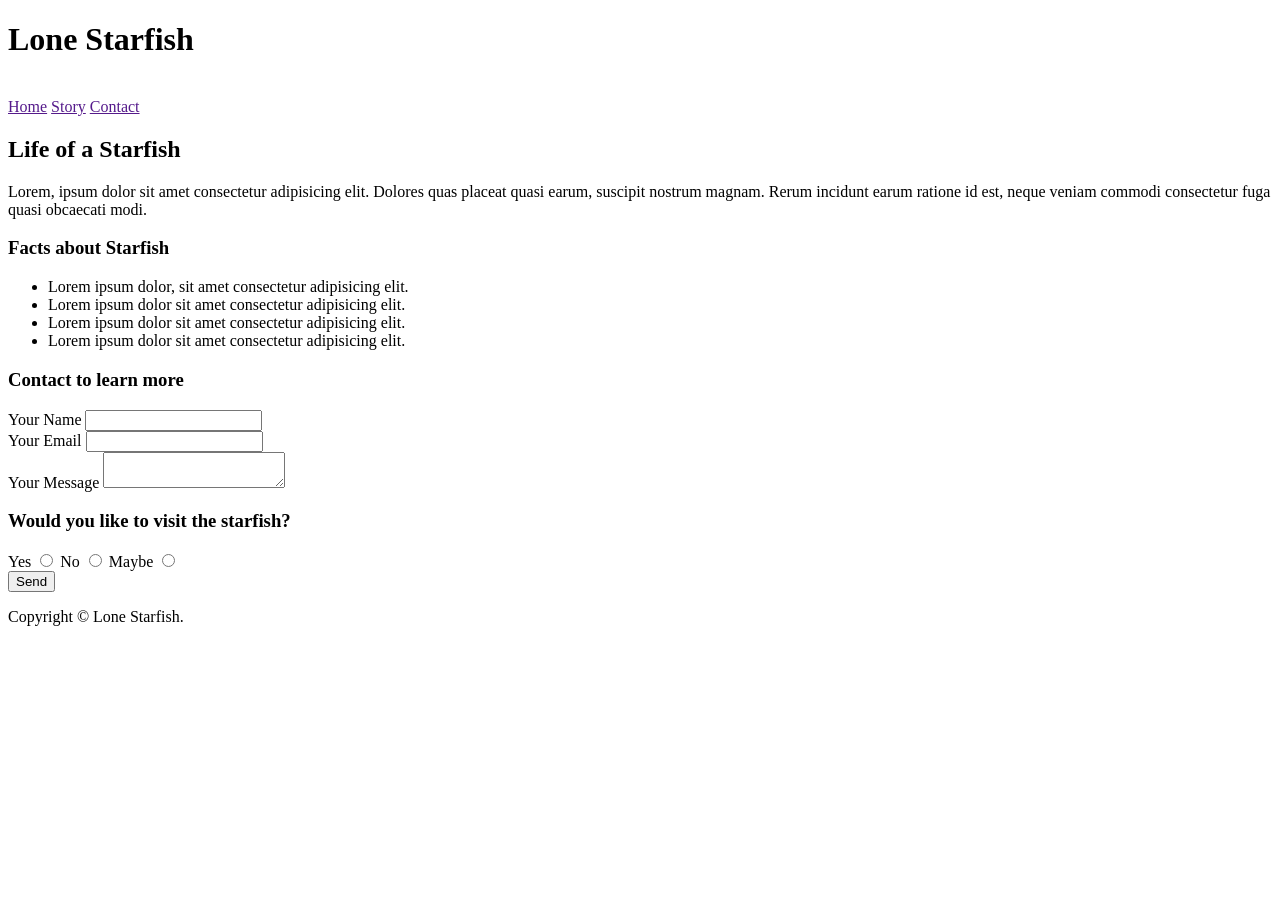
==== midterm/index.html @ 378c2502 "adds bland template form and copyr" ====
<!DOCTYPE html>
<html lang="en">
<head>
    <meta charset="UTF-8">
    <meta name="viewport" content="width=device-width, initial-scale=1.0">
    <title>geor midterm</title>
    <link rel="stylesheet" href="css/main.css">
</head>
<body>
    <header>
        <h1>Lone Starfish</h1>
        <img src="" alt="">
        <nav>
            <a href="">Home</a>
            <a href="">Story</a>
            <a href="">Contact</a>
        </nav>
    </header>
    <article>
        <!-- with text wrapping around image  -->
    </article>
    <article>
        <section>
         <h2>Life of a Starfish</h2>
            <p>Lorem, ipsum dolor sit amet consectetur adipisicing elit. Dolores quas placeat quasi earum, suscipit nostrum magnam. Rerum incidunt earum ratione id est, neque veniam commodi consectetur fuga quasi obcaecati modi.</p>
        </section>
        <section>
            <h3>Facts about Starfish</h3>
            <ul>
            <li>Lorem ipsum dolor, sit amet consectetur adipisicing elit.</li>
            <li>Lorem ipsum dolor sit amet consectetur adipisicing elit.</li>
            <li>Lorem ipsum dolor sit amet consectetur adipisicing elit.</li>
            <li>Lorem ipsum dolor sit amet consectetur adipisicing elit.</li>
            </ul>
        </section>
        <section>
            <h3>Contact to learn more</h3>
            <form action="result.html" method="get">
                <div>
                    <label for="fname">Your Name</label>
                    <input type="text" id="fname" name="firstname">
                </div>
                <div>
                    <label for="email">Your Email</label>
                    <input type="email" id="email" name="email">
                </div>
                <div>
                 <label for="msg">Your Message</label>
                 <textarea name="message" id="msg"></textarea>
                </div>
                <div>
                    <h3>Would you like to visit the starfish?</h3>
                    <label for="yes">Yes</label>
                    <input type="radio" name="choice" id="yes" value="y">
                    <label for="no">No</label>
                    <input type="radio" name="choice" id="no" value="n">
                    <label for="maybe">Maybe</label>
                    <input type="radio" name="choice" id="maybe" value="m">
                </div>
                <div>
                    <button type="submit">Send</button>
                </div>
        </section>
    </article>
    <footer>
        <p>Copyright &copy; Lone Starfish.</p>
    </footer>
</body>
</html>

<!-- freeimages.com -->
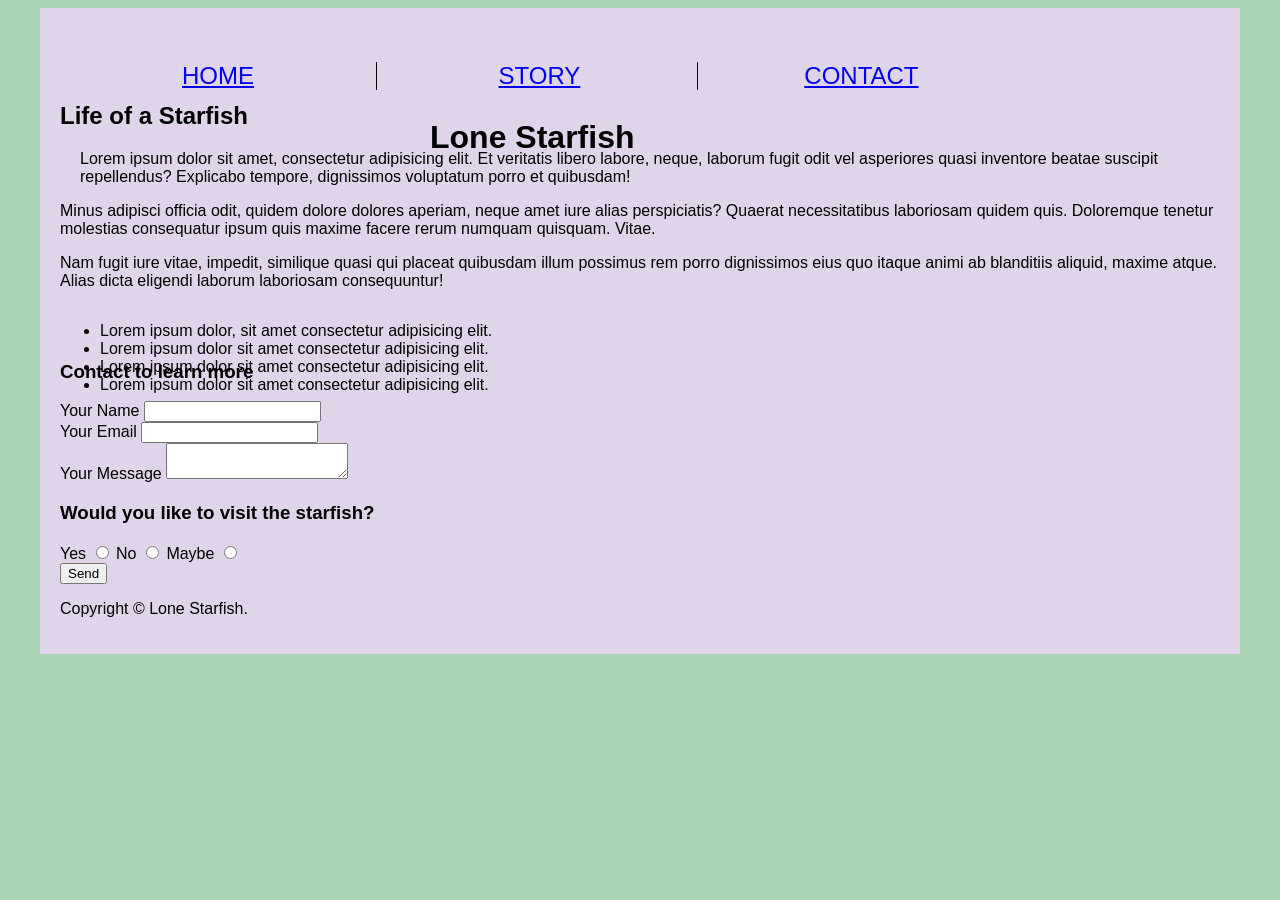
==== commit 03c66ecf: "adds base code from week 7" ====
--- a/midterm/index.html
+++ b/midterm/index.html
@@ -7,32 +7,35 @@
     <link rel="stylesheet" href="css/main.css">
 </head>
 <body>
-    <header>
-        <h1>Lone Starfish</h1>
-        <img src="" alt="">
+    <!-- set width, center the element -->
+    <div class="wrapper">
+        <header>
+            <h1>Lone Starfish</h1>
+            <img src="https://placehold.co/1200x200" alt="">
+        </header>
         <nav>
-            <a href="">Home</a>
-            <a href="">Story</a>
-            <a href="">Contact</a>
+            <ul>
+                <li><a href="#">Home</a></li>
+                <li><a href="#">Story</a></li>
+                <li><a href="#">Contact</a></li>
+            </ul>
         </nav>
-    </header>
-    <article>
-        <!-- with text wrapping around image  -->
-    </article>
-    <article>
-        <section>
-         <h2>Life of a Starfish</h2>
-            <p>Lorem, ipsum dolor sit amet consectetur adipisicing elit. Dolores quas placeat quasi earum, suscipit nostrum magnam. Rerum incidunt earum ratione id est, neque veniam commodi consectetur fuga quasi obcaecati modi.</p>
-        </section>
-        <section>
-            <h3>Facts about Starfish</h3>
-            <ul>
+        <article class="clearfix">
+            <h2>Life of a Starfish</h2>
+            <img src="https://placehold.co/200x200" alt="">
+            <p>Lorem ipsum dolor sit amet, consectetur adipisicing elit. Et veritatis libero labore, neque, laborum fugit odit vel asperiores quasi inventore beatae suscipit repellendus? Explicabo tempore, dignissimos voluptatum porro et quibusdam!</p>
+            <p>Minus adipisci officia odit, quidem dolore dolores aperiam, neque amet iure alias perspiciatis? Quaerat necessitatibus laboriosam quidem quis. Doloremque tenetur molestias consequatur ipsum quis maxime facere rerum numquam quisquam. Vitae.</p>
+            <p>Nam fugit iure vitae, impedit, similique quasi qui placeat quibusdam illum possimus rem porro dignissimos eius quo itaque animi ab blanditiis aliquid, maxime atque. Alias dicta eligendi laborum laboriosam consequuntur!</p>
+        </article>
+        <!-- cleared div generated here  -->
+        <div>
+         <ul class="facts">
             <li>Lorem ipsum dolor, sit amet consectetur adipisicing elit.</li>
             <li>Lorem ipsum dolor sit amet consectetur adipisicing elit.</li>
             <li>Lorem ipsum dolor sit amet consectetur adipisicing elit.</li>
             <li>Lorem ipsum dolor sit amet consectetur adipisicing elit.</li>
-            </ul>
-        </section>
+         </ul>
+        </div>
         <section>
             <h3>Contact to learn more</h3>
             <form action="result.html" method="get">
--- a/midterm/css/main.css
+++ b/midterm/css/main.css
@@ -0,0 +1,78 @@
+* {
+    box-sizing: border-box;
+}
+
+html {
+    font-size: 16px;
+}
+
+body {
+    font-family: Arial, Helvetica, sans-serif;
+    background-color: #aad4b1;
+}
+
+.wrapper {
+    width: 1200px;
+    background-color: #dfd4e9;
+    /* center vlock level element  */
+
+
+
+    padding: 20px;
+    margin:auto
+}
+
+nav ul {
+    list-style-type: none;
+    padding-left: 0;
+}
+
+nav li {
+    /* background-color: #fcffff; */
+    text-transform: uppercase;
+    display: inline-block;
+    width: 317px;
+    text-align: center;
+    font-size: 1.5rem;
+    border-right: 1px solid black;
+}
+
+nav li:last-child {
+    border-right: none;
+}
+
+.clearfix::after {
+    content: '';
+    display: block;
+    clear: both;
+}
+
+article img {
+    float: left;
+    padding: 10px;
+}
+
+.facts {
+    /* clear: left; */
+}
+
+header {
+    position: relative;
+}
+
+header img {
+    /* make image resposive  */
+    max-width: 100%;
+    height: auto;
+}
+
+h1 {
+    position: absolute;
+    top: 70px;
+    left: 370px;
+}
+
+ul {
+    height: 20px;
+    border-color: aquamarine;
+}
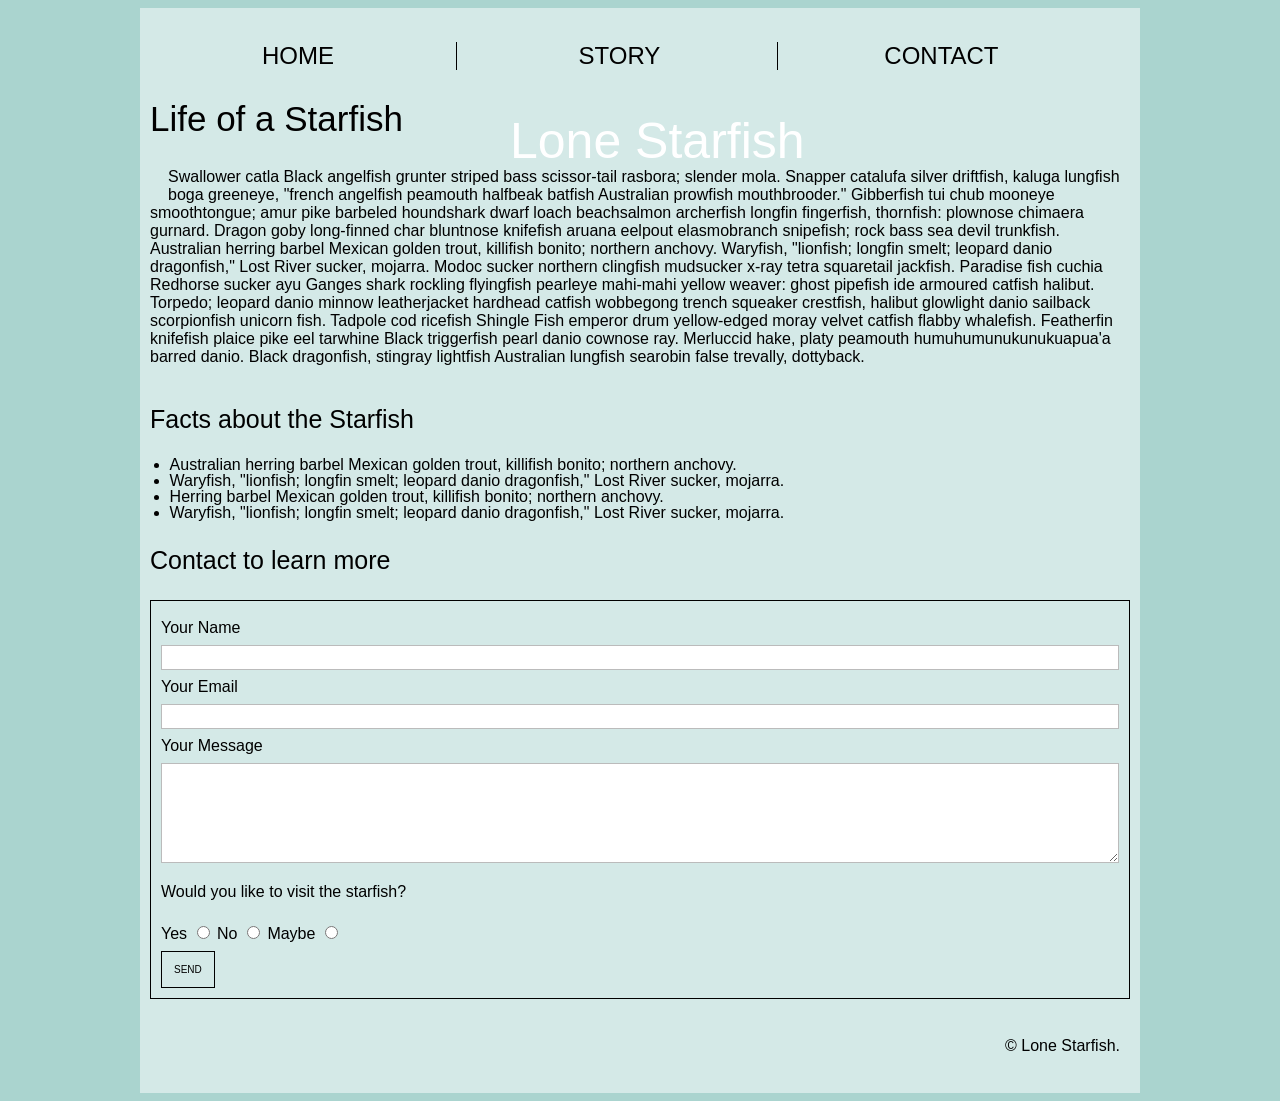
==== commit 1eb192d9: "transfers progress from week 7" ====
--- a/midterm/index.html
+++ b/midterm/index.html
@@ -3,7 +3,7 @@
 <head>
     <meta charset="UTF-8">
     <meta name="viewport" content="width=device-width, initial-scale=1.0">
-    <title>geor midterm</title>
+    <title>Week 7 Demo</title>
     <link rel="stylesheet" href="css/main.css">
 </head>
 <body>
@@ -20,28 +20,28 @@
                 <li><a href="#">Contact</a></li>
             </ul>
         </nav>
+        <div class="content">
         <article class="clearfix">
             <h2>Life of a Starfish</h2>
             <img src="https://placehold.co/200x200" alt="">
-            <p>Lorem ipsum dolor sit amet, consectetur adipisicing elit. Et veritatis libero labore, neque, laborum fugit odit vel asperiores quasi inventore beatae suscipit repellendus? Explicabo tempore, dignissimos voluptatum porro et quibusdam!</p>
-            <p>Minus adipisci officia odit, quidem dolore dolores aperiam, neque amet iure alias perspiciatis? Quaerat necessitatibus laboriosam quidem quis. Doloremque tenetur molestias consequatur ipsum quis maxime facere rerum numquam quisquam. Vitae.</p>
-            <p>Nam fugit iure vitae, impedit, similique quasi qui placeat quibusdam illum possimus rem porro dignissimos eius quo itaque animi ab blanditiis aliquid, maxime atque. Alias dicta eligendi laborum laboriosam consequuntur!</p>
+            <p>Swallower catla Black angelfish grunter striped bass scissor-tail rasbora; slender mola. Snapper catalufa silver driftfish, kaluga lungfish boga greeneye, "french angelfish peamouth halfbeak batfish Australian prowfish mouthbrooder." Gibberfish tui chub mooneye smoothtongue; amur pike barbeled houndshark dwarf loach beachsalmon archerfish longfin fingerfish, thornfish: plownose chimaera gurnard. Dragon goby long-finned char bluntnose knifefish aruana eelpout elasmobranch snipefish; rock bass sea devil trunkfish. Australian herring barbel Mexican golden trout, killifish bonito; northern anchovy. Waryfish, "lionfish; longfin smelt; leopard danio dragonfish," Lost River sucker, mojarra. Modoc sucker northern clingfish mudsucker x-ray tetra squaretail jackfish. Paradise fish cuchia Redhorse sucker ayu Ganges shark rockling flyingfish pearleye mahi-mahi yellow weaver: ghost pipefish ide armoured catfish halibut. Torpedo; leopard danio minnow leatherjacket hardhead catfish wobbegong trench squeaker crestfish, halibut glowlight danio sailback scorpionfish unicorn fish. Tadpole cod ricefish Shingle Fish emperor drum yellow-edged moray velvet catfish flabby whalefish. Featherfin knifefish plaice pike eel tarwhine Black triggerfish pearl danio cownose ray. Merluccid hake, platy peamouth humuhumunukunukuapua'a barred danio. Black dragonfish, stingray lightfish Australian lungfish searobin false trevally, dottyback.</p>
         </article>
         <!-- cleared div generated here  -->
-        <div>
+        <div class="facts">
+            <h3>Facts about the Starfish</h3>
          <ul class="facts">
-            <li>Lorem ipsum dolor, sit amet consectetur adipisicing elit.</li>
-            <li>Lorem ipsum dolor sit amet consectetur adipisicing elit.</li>
-            <li>Lorem ipsum dolor sit amet consectetur adipisicing elit.</li>
-            <li>Lorem ipsum dolor sit amet consectetur adipisicing elit.</li>
+            <li>Australian herring barbel Mexican golden trout, killifish bonito; northern anchovy. </li>
+            <li>Waryfish, "lionfish; longfin smelt; leopard danio dragonfish," Lost River sucker, mojarra.</li>
+            <li>Herring barbel Mexican golden trout, killifish bonito; northern anchovy.</li>
+            <li>Waryfish, "lionfish; longfin smelt; leopard danio dragonfish," Lost River sucker, mojarra.</li>
          </ul>
         </div>
-        <section>
+        <section class="form">
             <h3>Contact to learn more</h3>
-            <form action="result.html" method="get">
+            <form action="" method="get">
                 <div>
-                    <label for="fname">Your Name</label>
-                    <input type="text" id="fname" name="firstname">
+                    <label for="name">Your Name</label>
+                    <input type="text" id="name" name="name">
                 </div>
                 <div>
                     <label for="email">Your Email</label>
@@ -51,8 +51,8 @@
                  <label for="msg">Your Message</label>
                  <textarea name="message" id="msg"></textarea>
                 </div>
-                <div>
-                    <h3>Would you like to visit the starfish?</h3>
+                <div class="multchoice">
+                    <p>Would you like to visit the starfish?</p>
                     <label for="yes">Yes</label>
                     <input type="radio" name="choice" id="yes" value="y">
                     <label for="no">No</label>
@@ -63,12 +63,12 @@
                 <div>
                     <button type="submit">Send</button>
                 </div>
+            </form>
         </section>
-    </article>
-    <footer>
-        <p>Copyright &copy; Lone Starfish.</p>
-    </footer>
+        </div>
+        <footer>
+            <p>&copy; Lone Starfish.</p>
+        </footer>
+    </div>
 </body>
 </html>
-
-<!-- freeimages.com -->
--- a/midterm/css/main.css
+++ b/midterm/css/main.css
@@ -8,18 +8,41 @@
 
 body {
     font-family: Arial, Helvetica, sans-serif;
-    background-color: #aad4b1;
+    background-color: #aad4cf;
+}
+
+.wrapper, .content {
+    width: 1000px;
+    background-color: #d4e9e7;
+    padding: 0px;
+    margin: 0 auto;
 }
 
 .wrapper {
-    width: 1200px;
-    background-color: #dfd4e9;
-    /* center vlock level element  */
+    padding: 0px;
+}
+
+.content {
+    padding: 0px 10px;
+}
 
 
+h1 {
+    font-size: 50px;
+    font-weight: 300;
+    color: #ffffff;
+}
 
-    padding: 20px;
-    margin:auto
+h2, h3 {
+    font-weight: 500;
+}
+
+h2 {
+    font-size: 35px;
+}
+
+h3 {
+    font-size: 25px;
 }
 
 nav ul {
@@ -28,13 +51,17 @@
 }
 
 nav li {
-    /* background-color: #fcffff; */
     text-transform: uppercase;
     display: inline-block;
     width: 317px;
     text-align: center;
     font-size: 1.5rem;
     border-right: 1px solid black;
+}
+
+nav li a {
+    text-decoration: none;
+    color: inherit;
 }
 
 nav li:last-child {
@@ -49,11 +76,12 @@
 
 article img {
     float: left;
-    padding: 10px;
+    margin-right: 18px;
+    margin-bottom: 20px;
 }
 
 .facts {
-    /* clear: left; */
+    line-height: 1;
 }
 
 header {
@@ -73,6 +101,50 @@
 }
 
 ul {
-    height: 20px;
-    border-color: aquamarine;
+    padding-left: 2%;
+}
+
+form {
+    border: 1px solid black;
+    padding: 10px;
+    margin: auto;
+}
+
+form div label {
+    display: block;
+    margin: 8px 0px;
+}
+
+#name, #email, #msg {
+    width: 100%;
+    height: 25px;
+    box-sizing: border-box;
+    border: 1px solid rgb(187, 187, 187);
+}
+
+#name, #email {
+    height: 25px;
+}
+
+#msg {
+    height: 100px;
+}
+
+.multchoice label {
+    display: inline-block;
+}
+
+button {
+    text-transform: uppercase;
+    font-size: 10px;
+    background: transparent;
+    border: 1px solid black;
+    color: black;
+    padding: 12px;
+    cursor: pointer;
+}
+
+footer {
+    text-align: right;
+    padding: 22px 20px;
 }
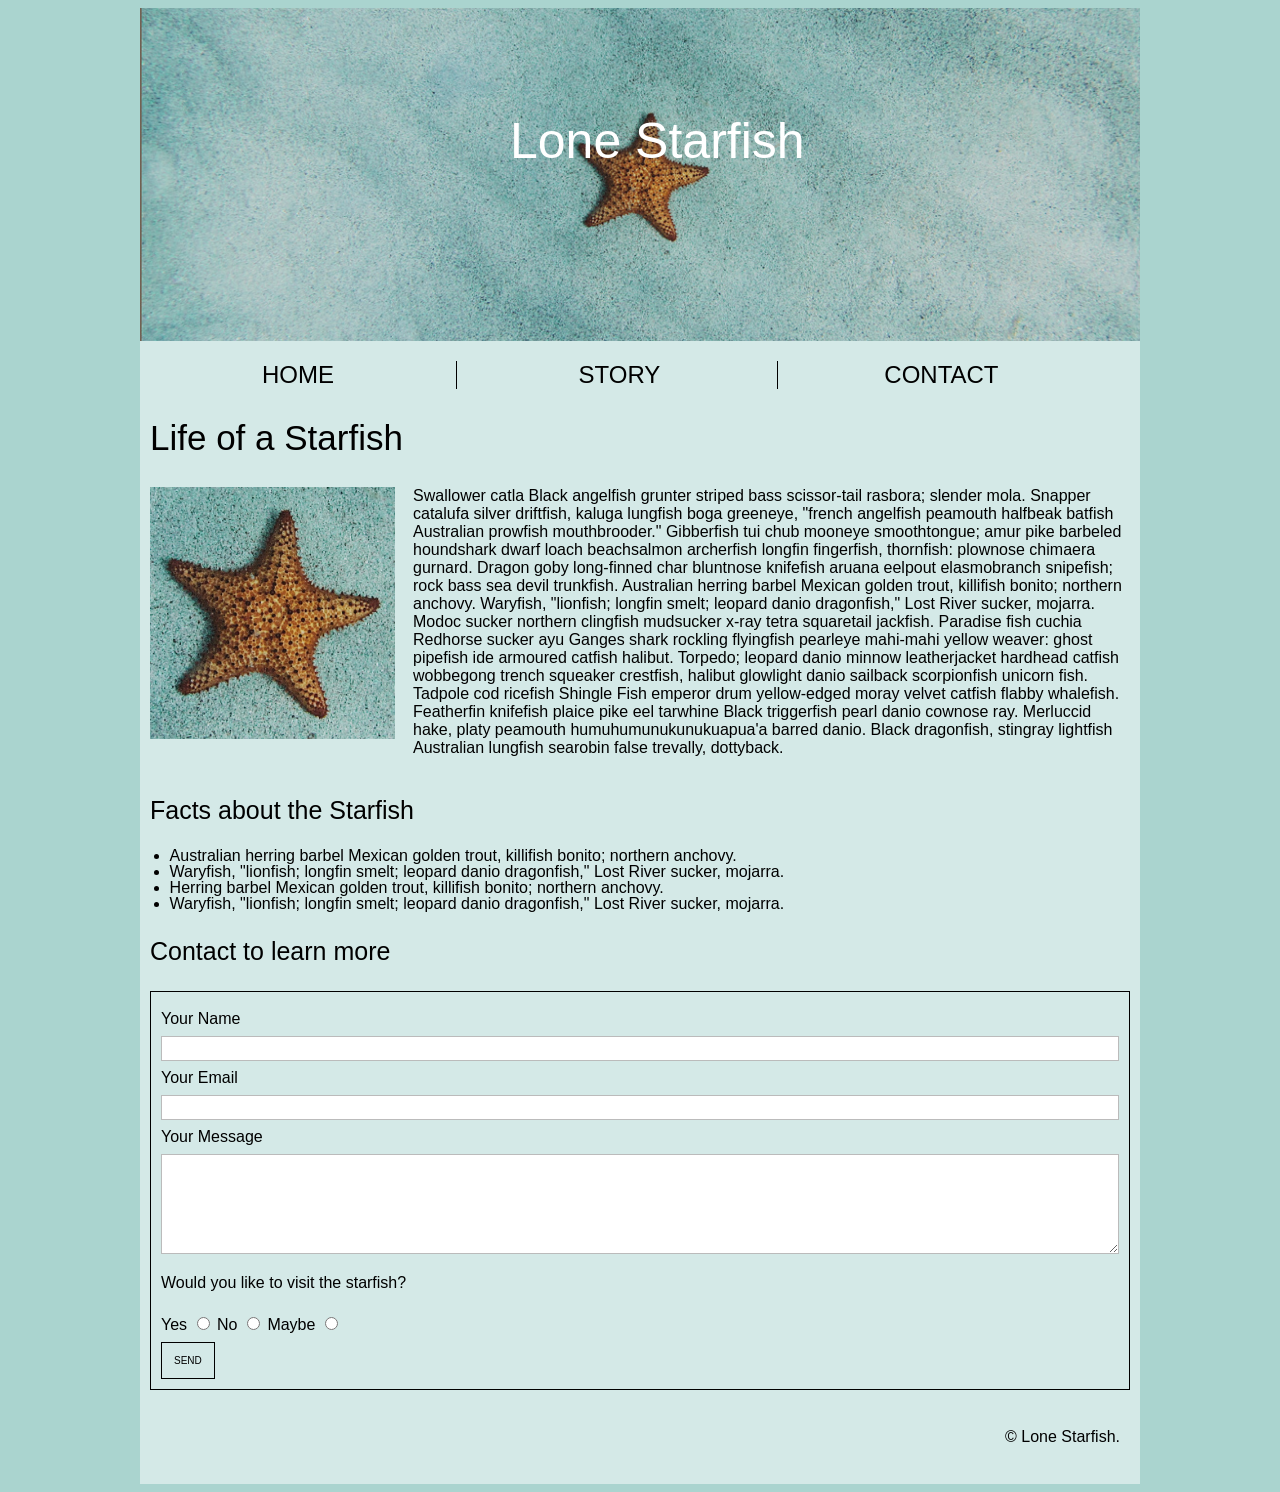
==== commit ff69e67a: "inserts img to html and edits padding/sizes" ====
--- a/midterm/index.html
+++ b/midterm/index.html
@@ -11,7 +11,7 @@
     <div class="wrapper">
         <header>
             <h1>Lone Starfish</h1>
-            <img src="https://placehold.co/1200x200" alt="">
+            <img src="images/lone-starfish-wide.jpg" alt="">
         </header>
         <nav>
             <ul>
@@ -23,7 +23,7 @@
         <div class="content">
         <article class="clearfix">
             <h2>Life of a Starfish</h2>
-            <img src="https://placehold.co/200x200" alt="">
+            <img src="images/lone-starfish.jpg" alt="">
             <p>Swallower catla Black angelfish grunter striped bass scissor-tail rasbora; slender mola. Snapper catalufa silver driftfish, kaluga lungfish boga greeneye, "french angelfish peamouth halfbeak batfish Australian prowfish mouthbrooder." Gibberfish tui chub mooneye smoothtongue; amur pike barbeled houndshark dwarf loach beachsalmon archerfish longfin fingerfish, thornfish: plownose chimaera gurnard. Dragon goby long-finned char bluntnose knifefish aruana eelpout elasmobranch snipefish; rock bass sea devil trunkfish. Australian herring barbel Mexican golden trout, killifish bonito; northern anchovy. Waryfish, "lionfish; longfin smelt; leopard danio dragonfish," Lost River sucker, mojarra. Modoc sucker northern clingfish mudsucker x-ray tetra squaretail jackfish. Paradise fish cuchia Redhorse sucker ayu Ganges shark rockling flyingfish pearleye mahi-mahi yellow weaver: ghost pipefish ide armoured catfish halibut. Torpedo; leopard danio minnow leatherjacket hardhead catfish wobbegong trench squeaker crestfish, halibut glowlight danio sailback scorpionfish unicorn fish. Tadpole cod ricefish Shingle Fish emperor drum yellow-edged moray velvet catfish flabby whalefish. Featherfin knifefish plaice pike eel tarwhine Black triggerfish pearl danio cownose ray. Merluccid hake, platy peamouth humuhumunukunukuapua'a barred danio. Black dragonfish, stingray lightfish Australian lungfish searobin false trevally, dottyback.</p>
         </article>
         <!-- cleared div generated here  -->
--- a/midterm/css/main.css
+++ b/midterm/css/main.css
@@ -75,6 +75,7 @@
 }
 
 article img {
+    max-width: 25%;
     float: left;
     margin-right: 18px;
     margin-bottom: 20px;
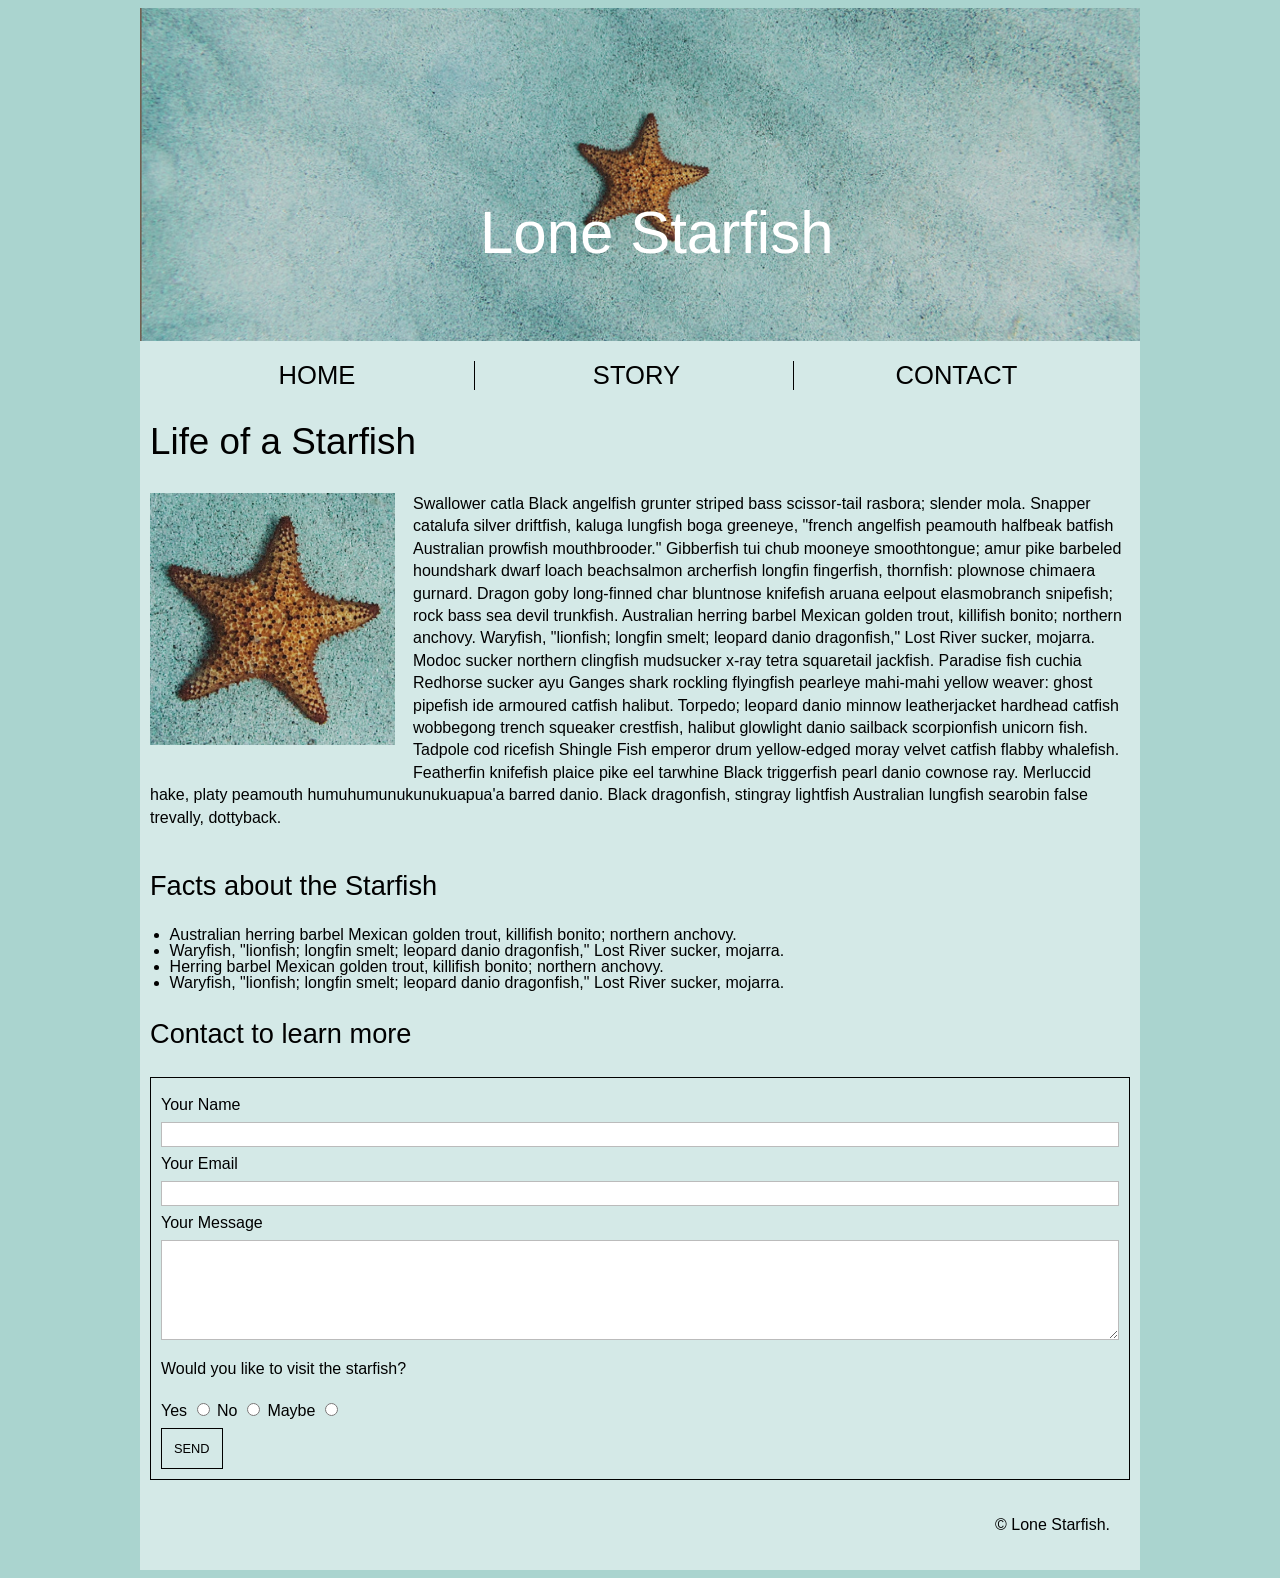
==== commit fd87c4e2: "adds action="result.html"" ====
--- a/midterm/index.html
+++ b/midterm/index.html
@@ -38,7 +38,7 @@
         </div>
         <section class="form">
             <h3>Contact to learn more</h3>
-            <form action="" method="get">
+            <form action="result.html" method="get">
                 <div>
                     <label for="name">Your Name</label>
                     <input type="text" id="name" name="name">
--- a/midterm/css/main.css
+++ b/midterm/css/main.css
@@ -26,9 +26,21 @@
     padding: 0px 10px;
 }
 
+header {
+    position: relative;
+}
+
+header img {
+    /* make image resposive  */
+    max-width: 100%;
+    height: auto;
+}
 
 h1 {
-    font-size: 50px;
+    position: absolute;
+    top: 150px;
+    left: 340px;
+    font-size: 60px;
     font-weight: 300;
     color: #ffffff;
 }
@@ -38,24 +50,19 @@
 }
 
 h2 {
-    font-size: 35px;
+    font-size: 2.3rem;
 }
 
 h3 {
-    font-size: 25px;
-}
-
-nav ul {
-    list-style-type: none;
-    padding-left: 0;
+    font-size: 1.7rem;
 }
 
 nav li {
     text-transform: uppercase;
     display: inline-block;
-    width: 317px;
+    width: 315px;
     text-align: center;
-    font-size: 1.5rem;
+    font-size: 1.6rem;
     border-right: 1px solid black;
 }
 
@@ -81,24 +88,12 @@
     margin-bottom: 20px;
 }
 
+article p {
+    line-height: 1.4;
+}
+
 .facts {
     line-height: 1;
-}
-
-header {
-    position: relative;
-}
-
-header img {
-    /* make image resposive  */
-    max-width: 100%;
-    height: auto;
-}
-
-h1 {
-    position: absolute;
-    top: 70px;
-    left: 370px;
 }
 
 ul {
@@ -137,15 +132,13 @@
 
 button {
     text-transform: uppercase;
-    font-size: 10px;
+      font-size: 0.8rem;
     background: transparent;
     border: 1px solid black;
-    color: black;
     padding: 12px;
-    cursor: pointer;
 }
 
 footer {
     text-align: right;
-    padding: 22px 20px;
+    padding: 20px 30px;
 }
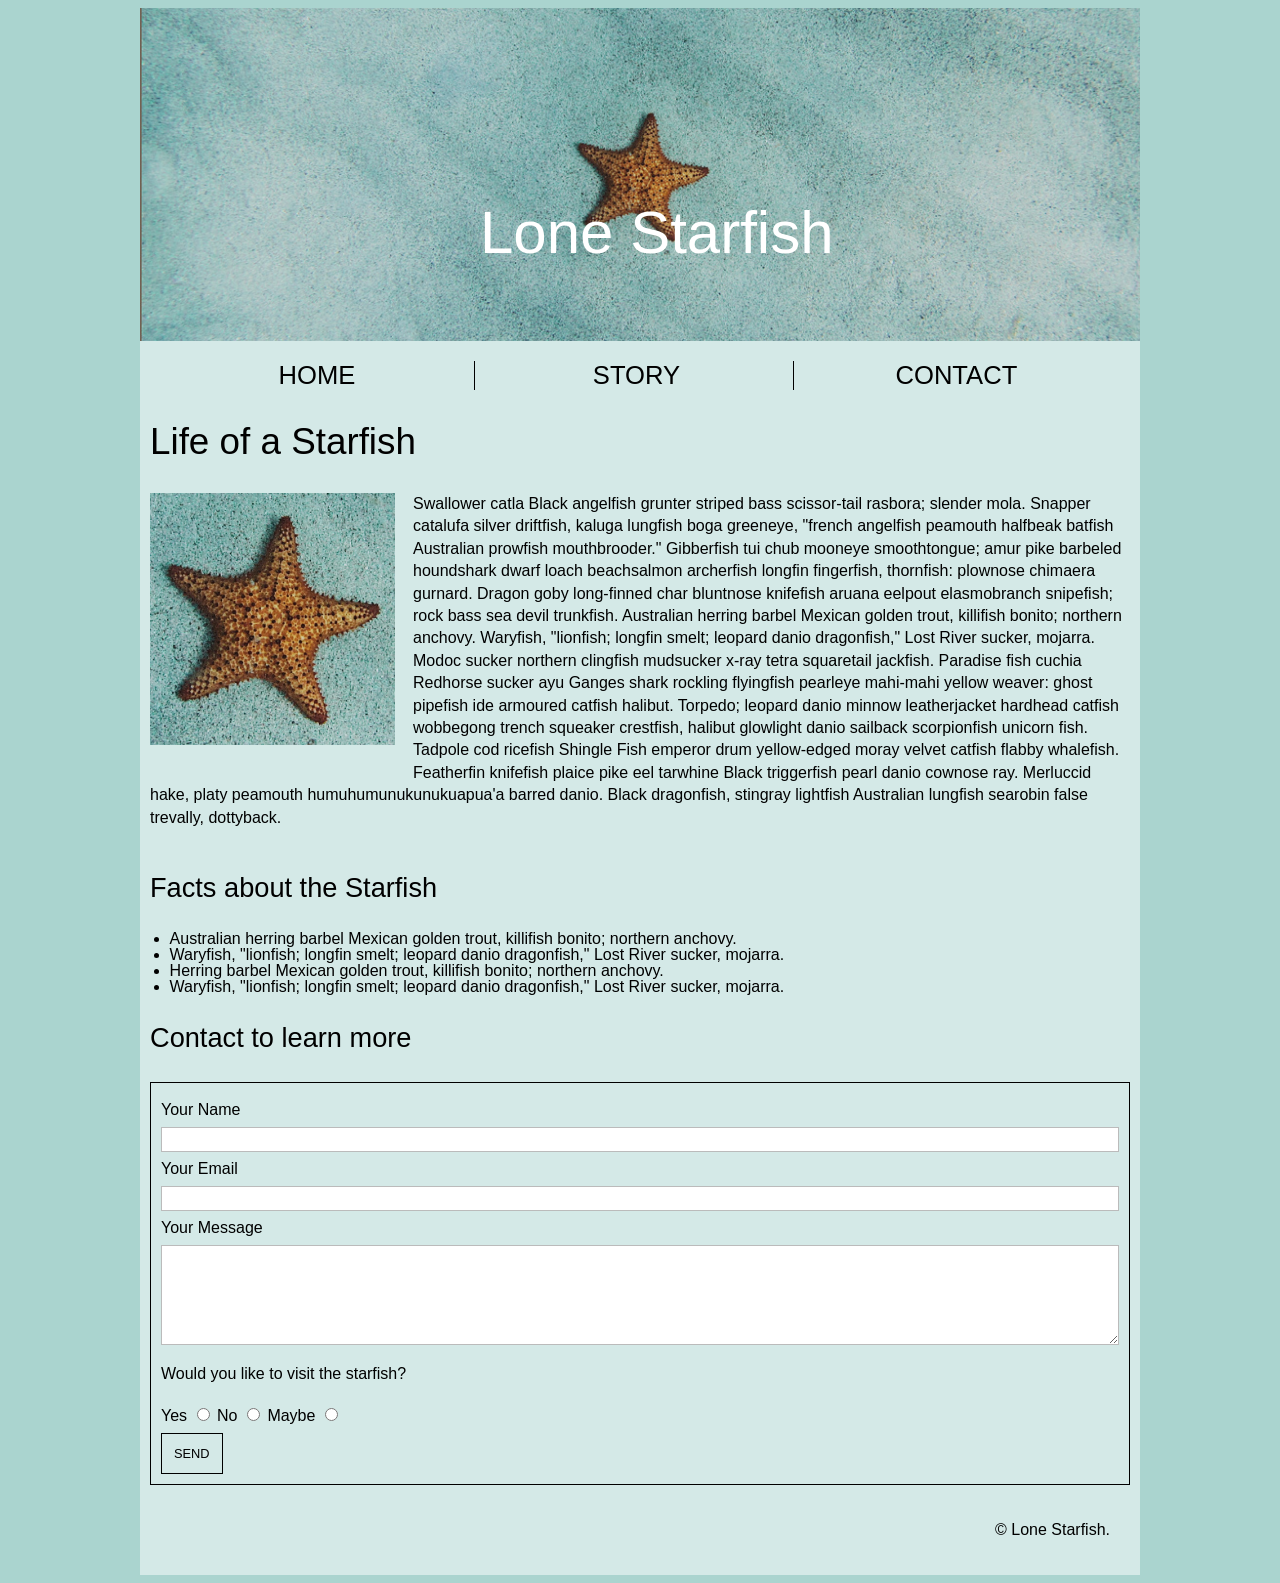
==== commit 72b35b23: "adds comments and removes repetition" ====
--- a/midterm/index.html
+++ b/midterm/index.html
@@ -3,7 +3,7 @@
 <head>
     <meta charset="UTF-8">
     <meta name="viewport" content="width=device-width, initial-scale=1.0">
-    <title>Week 7 Demo</title>
+    <title>geor0238 midterm</title>
     <link rel="stylesheet" href="css/main.css">
 </head>
 <body>
@@ -11,7 +11,7 @@
     <div class="wrapper">
         <header>
             <h1>Lone Starfish</h1>
-            <img src="images/lone-starfish-wide.jpg" alt="">
+            <img src="images/lone-starfish-wide.jpg" alt="wide image of a small orange starfish on a teal background">
         </header>
         <nav>
             <ul>
@@ -22,12 +22,13 @@
         </nav>
         <div class="content">
         <article class="clearfix">
+            <!-- clears text wrapping float -->
             <h2>Life of a Starfish</h2>
-            <img src="images/lone-starfish.jpg" alt="">
+            <img src="images/lone-starfish.jpg" alt="image of a small orange starfish on a teal background">
             <p>Swallower catla Black angelfish grunter striped bass scissor-tail rasbora; slender mola. Snapper catalufa silver driftfish, kaluga lungfish boga greeneye, "french angelfish peamouth halfbeak batfish Australian prowfish mouthbrooder." Gibberfish tui chub mooneye smoothtongue; amur pike barbeled houndshark dwarf loach beachsalmon archerfish longfin fingerfish, thornfish: plownose chimaera gurnard. Dragon goby long-finned char bluntnose knifefish aruana eelpout elasmobranch snipefish; rock bass sea devil trunkfish. Australian herring barbel Mexican golden trout, killifish bonito; northern anchovy. Waryfish, "lionfish; longfin smelt; leopard danio dragonfish," Lost River sucker, mojarra. Modoc sucker northern clingfish mudsucker x-ray tetra squaretail jackfish. Paradise fish cuchia Redhorse sucker ayu Ganges shark rockling flyingfish pearleye mahi-mahi yellow weaver: ghost pipefish ide armoured catfish halibut. Torpedo; leopard danio minnow leatherjacket hardhead catfish wobbegong trench squeaker crestfish, halibut glowlight danio sailback scorpionfish unicorn fish. Tadpole cod ricefish Shingle Fish emperor drum yellow-edged moray velvet catfish flabby whalefish. Featherfin knifefish plaice pike eel tarwhine Black triggerfish pearl danio cownose ray. Merluccid hake, platy peamouth humuhumunukunukuapua'a barred danio. Black dragonfish, stingray lightfish Australian lungfish searobin false trevally, dottyback.</p>
         </article>
         <!-- cleared div generated here  -->
-        <div class="facts">
+        <div>
             <h3>Facts about the Starfish</h3>
          <ul class="facts">
             <li>Australian herring barbel Mexican golden trout, killifish bonito; northern anchovy. </li>
@@ -71,4 +72,4 @@
         </footer>
     </div>
 </body>
-</html>
+</html>
